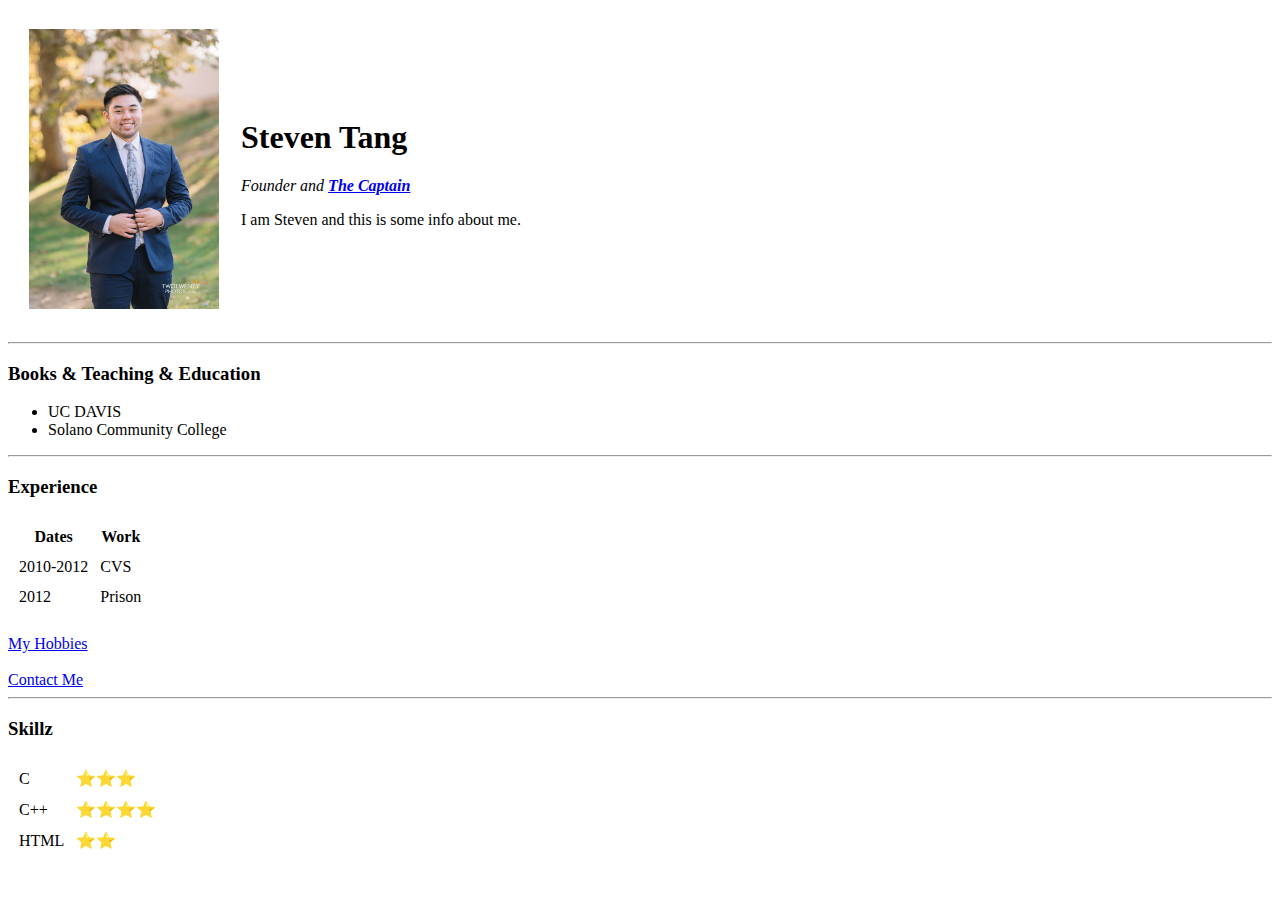
==== index.html @ da67b7ff "Add initial cv website files" ====
<!DOCTYPE html>
<html lang="en" dir="ltr">

<head>
  <meta charset="utf-8">
  <title>Steve's Personal Page</title>
</head>

<body>
  <table cellspacing="20">
    <tr>
      <td><img src="StevenandJenny-2.jpg" width="190" height="280" alt = "File not found" /></td>
      <td><h1>Steven Tang</h1>
      <p>
        <em>Founder and <strong><a href="https://www.ucdavis.edu/majors/mathematics/">The Captain</a></strong></em>
        </p>
      <p>
        I am Steven and this is some info about me.
        </p></td>
    </tr>
  </table>


    <hr />
  <h3>Books & Teaching & Education</h3>
  <ul>
    <li>UC DAVIS</li>
    <li>Solano Community College</li>
  </ul>
  <hr>
  <h3>Experience</h3>
  <table cellspacing = "10">
    <thead>
      <tr>
        <th>Dates</th>
        <th>Work</th>
      </tr>
    </thead>
    <tr>
      <td>2010-2012</td>
      <td>CVS</td>
    </tr>
    <tr>
      <td>2012</td>
      <td>Prison</td>
    </tr>
  </table>
  <br>
  <a href="hobbies.html">My Hobbies</a>
  <br>
  <br>
  <a href="contact.html">Contact Me</a>
  <hr>
  <h3>Skillz</h3>

  <table cellspacing = "10">
        <tr>
          <td>C</td>
          <td>⭐⭐⭐</td>
        </tr>
        <tr>
          <td>C++</td>
          <td>⭐⭐⭐⭐</td>
        </tr>
        <tr>
          <td>HTML</td>
          <td>⭐⭐</td>
        </tr>
      </table>




</body>

</html>
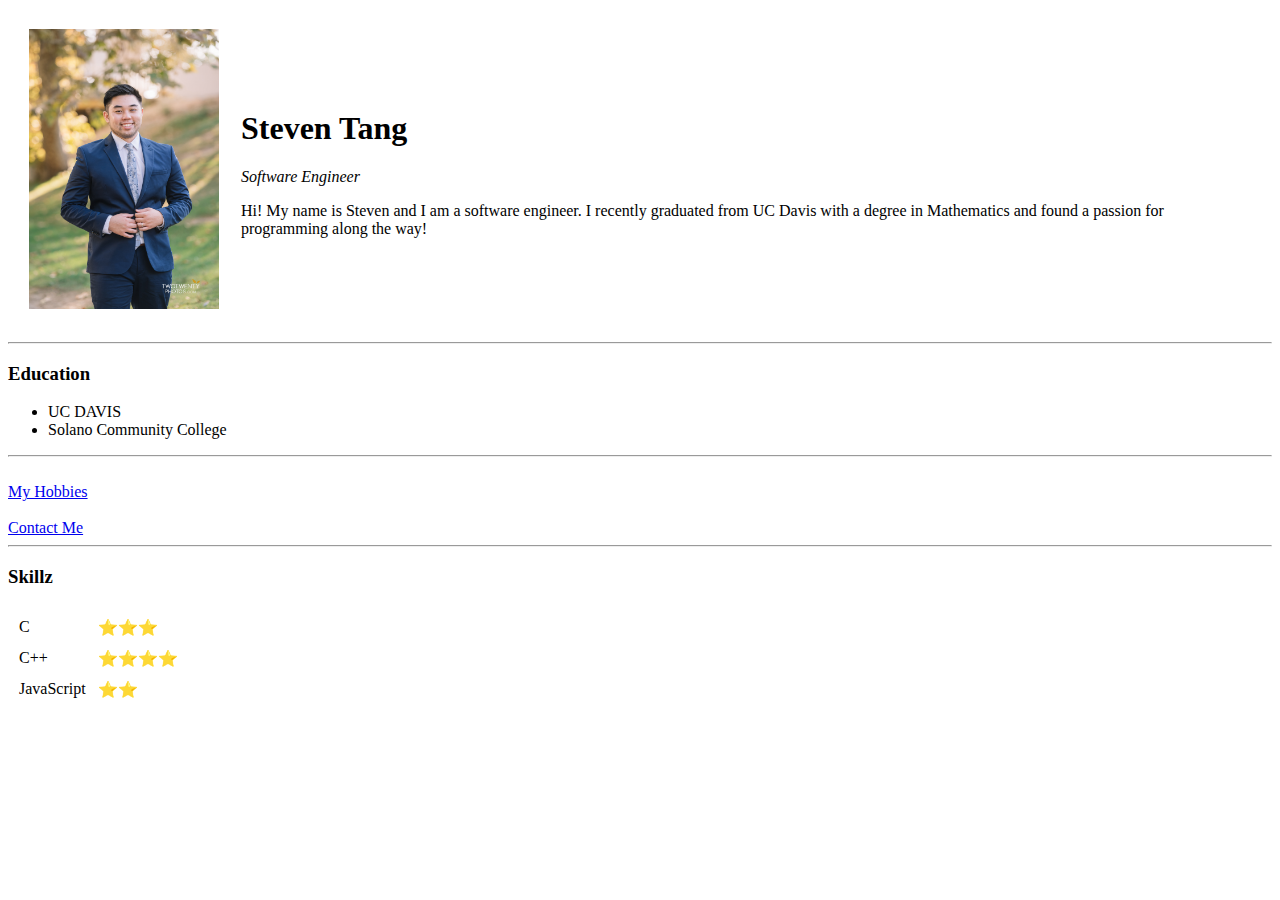
==== commit 5c0eb037: "updated info to more accurate descriptions" ====
--- a/index.html
+++ b/index.html
@@ -12,22 +12,23 @@
       <td><img src="StevenandJenny-2.jpg" width="190" height="280" alt = "File not found" /></td>
       <td><h1>Steven Tang</h1>
       <p>
-        <em>Founder and <strong><a href="https://www.ucdavis.edu/majors/mathematics/">The Captain</a></strong></em>
+        <em>Software Engineer<strong></strong></em>
         </p>
       <p>
-        I am Steven and this is some info about me.
+        Hi! My name is Steven and I am a software engineer. I recently graduated from UC Davis with a degree in Mathematics and found a passion for programming along the way!
         </p></td>
     </tr>
   </table>
 
 
     <hr />
-  <h3>Books & Teaching & Education</h3>
+  <h3>Education</h3>
   <ul>
     <li>UC DAVIS</li>
     <li>Solano Community College</li>
   </ul>
   <hr>
+  <!--
   <h3>Experience</h3>
   <table cellspacing = "10">
     <thead>
@@ -44,7 +45,8 @@
       <td>2012</td>
       <td>Prison</td>
     </tr>
-  </table>
+  </table> 
+-->
   <br>
   <a href="hobbies.html">My Hobbies</a>
   <br>
@@ -63,7 +65,7 @@
           <td>⭐⭐⭐⭐</td>
         </tr>
         <tr>
-          <td>HTML</td>
+          <td>JavaScript</td>
           <td>⭐⭐</td>
         </tr>
       </table>
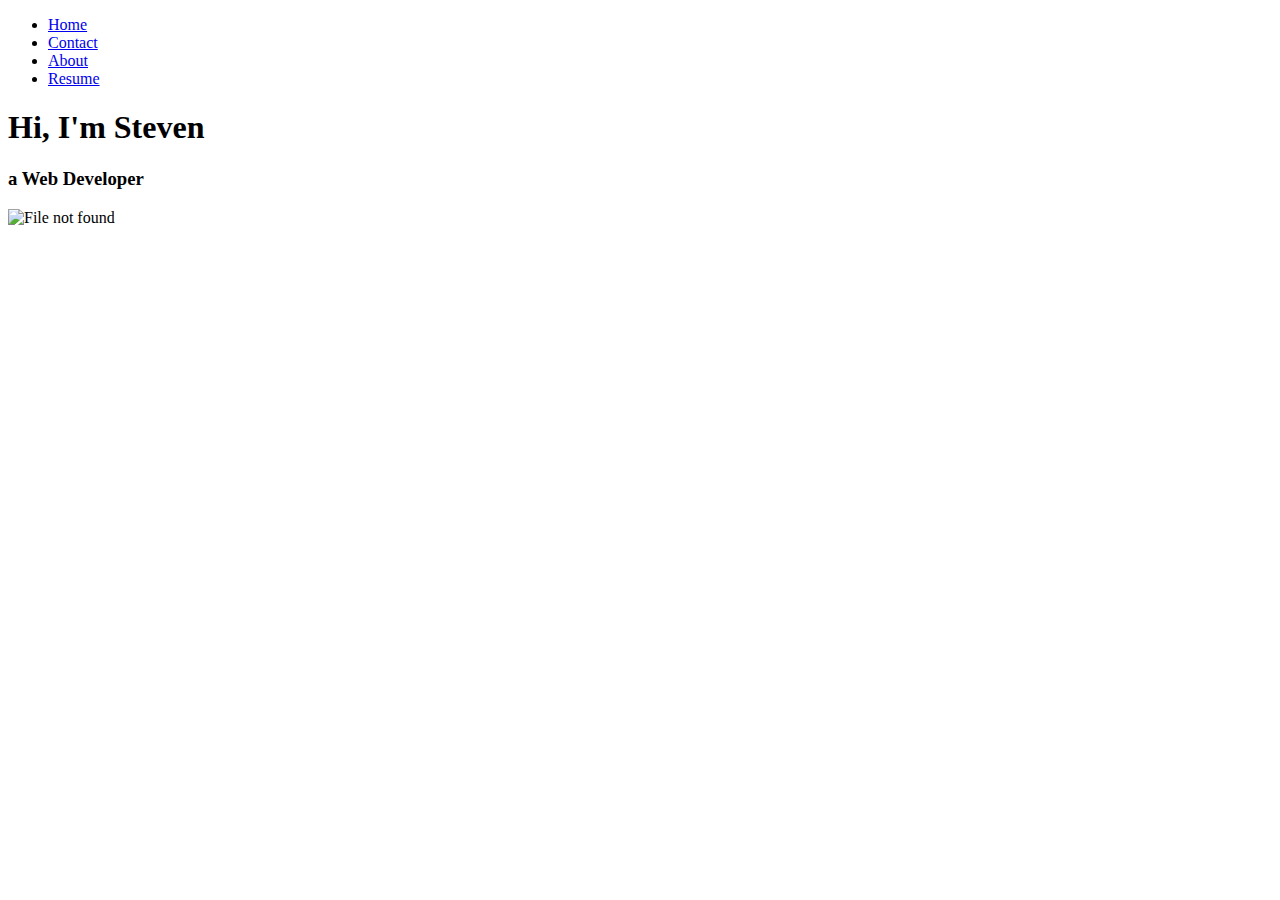
==== commit bf723708: "Updated to meet requirements of Rithm prework" ====
--- a/index.html
+++ b/index.html
@@ -4,32 +4,61 @@
 <head>
   <meta charset="utf-8">
   <title>Steve's Personal Page</title>
+  <link rel="stylesheet" href="css/styles.css">
+  <link rel="preconnect" href="https://fonts.googleapis.com">
+<link rel="preconnect" href="https://fonts.gstatic.com" crossorigin>
+<link href="https://fonts.googleapis.com/css2?family=Jacques+Francois+Shadow&family=Londrina+Shadow&family=Montserrat+Subrayada&family=Sacramento&display=swap" rel="stylesheet">
 </head>
+<body>
+  <div class="navbar">
+    <ul>
+      <li><a class="active" href="index.html">Home</a></li>
+      <li><a href="contact.html">Contact</a></li>
+      <li><a href="hobbies.html">About</a></li>
+      <li><a href="/Users/steventang/Desktop/Web Dev Udemy/HTML Personal Site/resume/2021_Steve_Resume_rev7.pdf" download="SteveResume.pdf">Resume</a></li>
+    </ul>
+  </div>
 
-<body>
+  <div class = "top-container">
+
+    <h1>Hi, I'm Steven</h1>
+    <h3>a Web Developer</h3>
+
+  </div>
+  <div class = "mid-container">
+    <img src="images/Steven1.jpg" width="190" height="280" alt = "File not found" />
+
+  </div>
+  <div class = "bottom-container">
+
+
+  </div>
+
+  <!--
   <table cellspacing="20">
     <tr>
-      <td><img src="StevenandJenny-2.jpg" width="190" height="280" alt = "File not found" /></td>
+      <td><img src="images/StevenandJenny-2.jpg" width="190" height="280" alt = "File not found" /></td>
       <td><h1>Steven Tang</h1>
       <p>
-        <em>Software Engineer<strong></strong></em>
+        <em>Software Engineer</em>
         </p>
       <p>
         Hi! My name is Steven and I am a software engineer. I recently graduated from UC Davis with a degree in Mathematics and found a passion for programming along the way!
-        </p></td>
+      </p></td>
     </tr>
   </table>
 
 
+
     <hr />
-  <h3>Education</h3>
+  <h3>Books & Teaching & Education</h3>
   <ul>
-    <li>UC DAVIS</li>
-    <li>Solano Community College</li>
+    <li class="edu">UC DAVIS</li>
+    <li class="edu">Solano Community College</li>
   </ul>
   <hr>
-  <!--
-  <h3>Experience</h3>
+
+  <h3>Hobbies</h3>
   <table cellspacing = "10">
     <thead>
       <tr>
@@ -45,32 +74,17 @@
       <td>2012</td>
       <td>Prison</td>
     </tr>
-  </table> 
--->
+  </table>
+
   <br>
   <a href="hobbies.html">My Hobbies</a>
   <br>
   <br>
   <a href="contact.html">Contact Me</a>
   <hr>
-  <h3>Skillz</h3>
 
-  <table cellspacing = "10">
-        <tr>
-          <td>C</td>
-          <td>⭐⭐⭐</td>
-        </tr>
-        <tr>
-          <td>C++</td>
-          <td>⭐⭐⭐⭐</td>
-        </tr>
-        <tr>
-          <td>JavaScript</td>
-          <td>⭐⭐</td>
-        </tr>
-      </table>
-
-
+  <h3>Skills</h3>
+  -->
 
 
 </body>
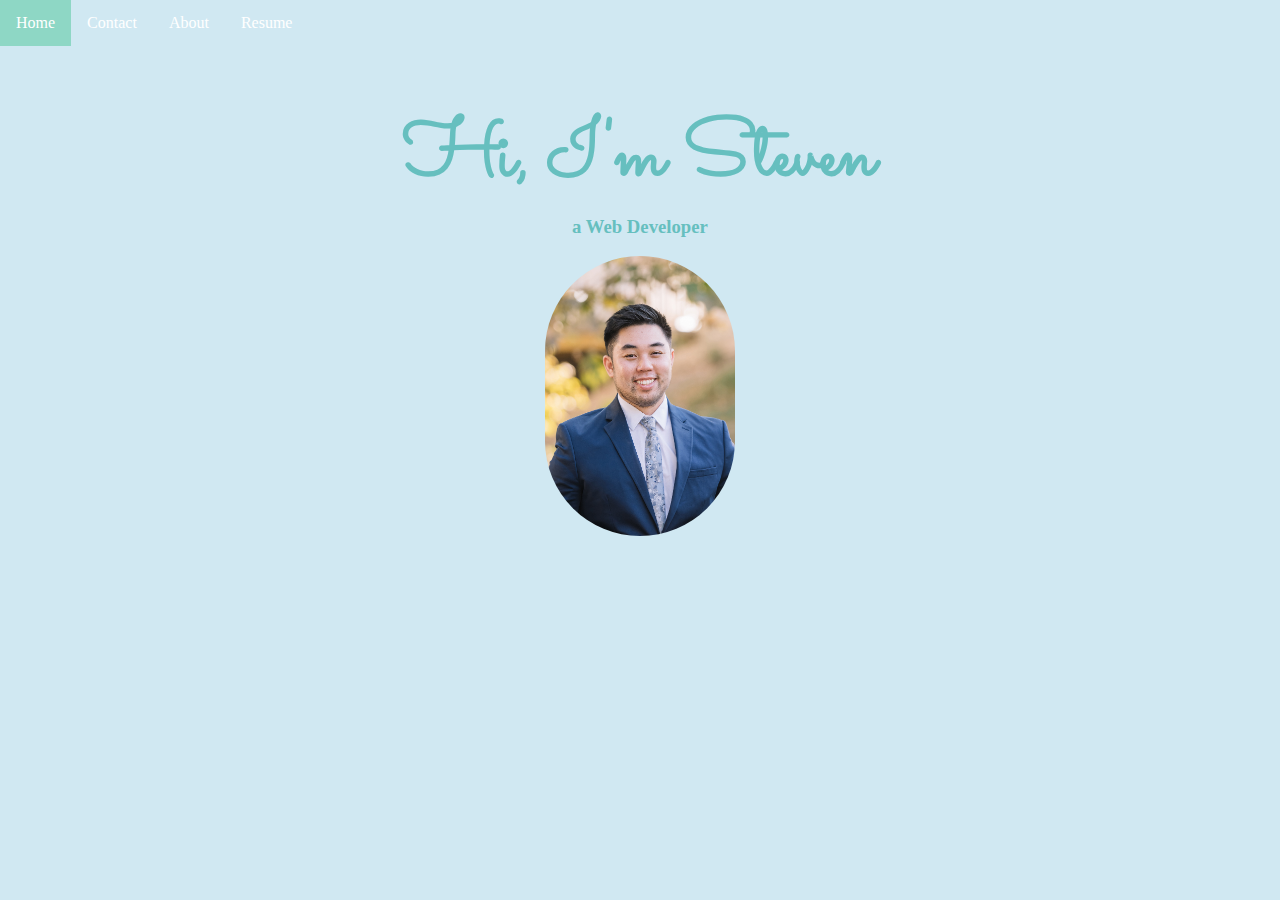
==== commit 45642813: "removed download name" ====
--- a/index.html
+++ b/index.html
@@ -15,7 +15,7 @@
       <li><a class="active" href="index.html">Home</a></li>
       <li><a href="contact.html">Contact</a></li>
       <li><a href="hobbies.html">About</a></li>
-      <li><a href="/Users/steventang/Desktop/Web Dev Udemy/HTML Personal Site/resume/2021_Steve_Resume_rev7.pdf" download="SteveResume.pdf">Resume</a></li>
+      <li><a href="/Users/steventang/Desktop/Web Dev Udemy/HTML Personal Site/resume/2021_Steve_Resume_rev7.pdf" download>Resume</a></li>
     </ul>
   </div>
 
--- a/css/styles.css
+++ b/css/styles.css
@@ -0,0 +1,75 @@
+body{
+  background-color: #d0e8f2;
+  margin: 0;
+
+}
+.top-container{
+  text-align: center;
+
+}
+.mid-container{
+  text-align: center;
+}
+p{
+  text-align: center;
+}
+form{
+  text-align: center;
+  flex-wrap:unwrap;
+}
+hr{
+
+  border-style: none;
+  border-top-style: dotted;
+  border-color: grey;
+  border-width: 5px;
+  width: 5%;
+}
+
+h1{
+  color: #66bfbf;
+  font-family: 'Sacramento', cursive;
+  font-size: 80px;
+  margin-bottom: 0;
+
+}
+h2{
+  text-align: center;
+  color: #66bfbf;
+  font-family: 'Sacramento', cursive;
+}
+h3{
+  color: #66bfbf;
+  margin-top:0;
+}
+img{
+  border-radius: 150px;
+}
+
+ul {
+  list-style-type: none;
+  margin: 0;
+  padding: 0;
+  overflow: hidden;
+  background-color: #d0e8f2;
+}
+
+li {
+  float: left;
+}
+
+li a {
+  display: block;
+  color: white;
+  text-align: center;
+  padding: 14px 16px;
+  text-decoration: none;
+}
+
+li a:hover:not(.active) {
+  background-color: #fadd77;
+}
+
+.active {
+  background-color: #8ed7c5;
+}
